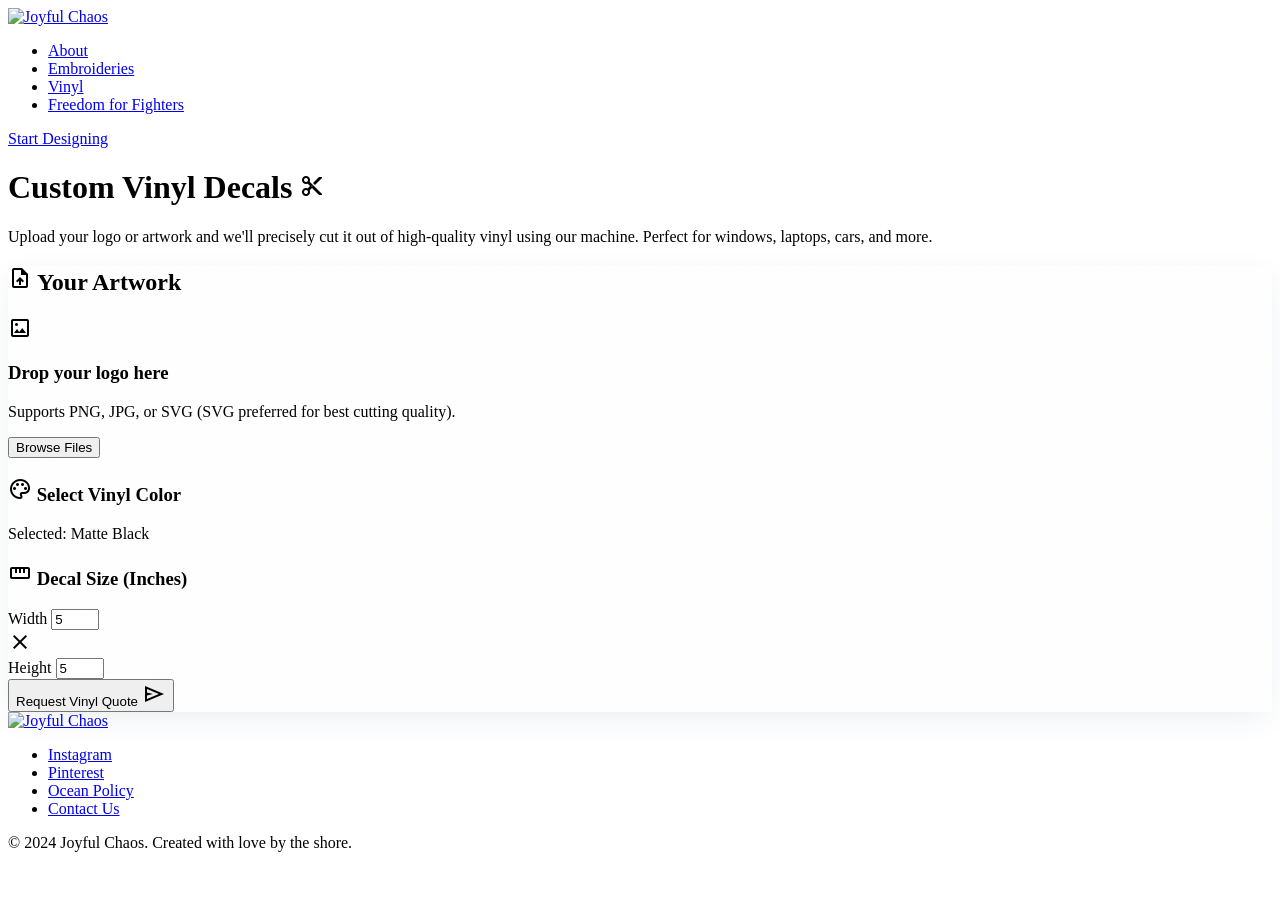
==== vinyl.html @ 5dfdfd9b "feat: add vinyl page and update navigation links to include custom vinyl decals" ====
<!DOCTYPE html>
<html lang="en" class="light">
<head>
    <meta charset="utf-8"/>
    <meta name="viewport" content="width=device-width, initial-scale=1.0"/>
    <title>Custom Vinyl - Joyful Chaos</title>
    <!-- Google Fonts -->
    <link rel="preconnect" href="https://fonts.googleapis.com"/>
    <link rel="preconnect" href="https://fonts.gstatic.com" crossorigin/>
    <link href="https://fonts.googleapis.com/css2?family=Delius&display=swap" rel="stylesheet"/>
    <!-- Material Symbols -->
    <link href="https://fonts.googleapis.com/css2?family=Material+Symbols+Outlined:wght,FILL@100..700,0..1&display=swap" rel="stylesheet"/>
    <!-- Tailwind CSS -->
    <script src="https://cdn.tailwindcss.com?plugins=forms,container-queries"></script>
    <script id="tailwind-config">
        tailwind.config = {
            darkMode: "class",
            theme: {
                extend: {
                    "colors": {
                        "surface-container": "#eeecf9",
                        "surface-variant": "#e3e1ee",
                        "inverse-on-surface": "#f1effc",
                        "tertiary-fixed": "#cde5ff",
                        "error-container": "#ffdad6",
                        "on-primary-container": "#b6beff",
                        "on-tertiary-fixed": "#001d32",
                        "on-secondary-fixed": "#1e1c00",
                        "background": "#fbf8ff",
                        "secondary-fixed": "#f0e82b",
                        "inverse-primary": "#bcc2ff",
                        "on-secondary-container": "#696500",
                        "on-primary-fixed-variant": "#0d2acf",
                        "surface-container-low": "#f4f2ff",
                        "on-primary": "#ffffff",
                        "secondary-container": "#ede527",
                        "inverse-surface": "#2f3039",
                        "tertiary-fixed-dim": "#95ccff",
                        "on-tertiary-container": "#8bc8ff",
                        "tertiary": "#003c5f",
                        "secondary": "#646100",
                        "on-secondary": "#ffffff",
                        "primary-fixed": "#dfe0ff",
                        "primary": "#001db1",
                        "surface-container-highest": "#e3e1ee",
                        "outline": "#757687",
                        "surface-dim": "#dad9e5",
                        "on-tertiary": "#ffffff",
                        "on-secondary-fixed-variant": "#4c4900",
                        "tertiary-container": "#005483",
                        "surface": "#fbf8ff",
                        "outline-variant": "#c5c5d8",
                        "surface-container-lowest": "#ffffff",
                        "on-error-container": "#93000a",
                        "surface-bright": "#fbf8ff",
                        "on-surface-variant": "#444655",
                        "surface-container-high": "#e8e7f4",
                        "on-surface": "#1a1b24",
                        "on-error": "#ffffff",
                        "surface-tint": "#344ae6",
                        "secondary-fixed-dim": "#d3cb00",
                        "primary-fixed-dim": "#bcc2ff",
                        "error": "#ba1a1a",
                        "primary-container": "#1f37d7",
                        "on-tertiary-fixed-variant": "#004a75",
                        "on-primary-fixed": "#000b62",
                        "on-background": "#1a1b24"
                    },
                    "borderRadius": {
                        "DEFAULT": "0.25rem",
                        "lg": "0.5rem",
                        "xl": "0.75rem",
                        "full": "9999px"
                    },
                    "spacing": {
                        "section-gap": "80px",
                        "gutter": "24px",
                        "margin-mobile": "16px",
                        "margin-desktop": "64px",
                        "base": "8px"
                    },
                    "fontFamily": {
                        "body-md": ["Delius"],
                        "headline-md": ["Delius"],
                        "headline-xl": ["Delius"],
                        "headline-lg": ["Delius"],
                        "label-md": ["Delius"],
                        "headline-xl-mobile": ["Delius"],
                        "body-lg": ["Delius"]
                    },
                    "fontSize": {
                        "body-md": ["16px", {"lineHeight": "24px", "fontWeight": "500"}],
                        "headline-md": ["24px", {"lineHeight": "32px", "fontWeight": "700"}],
                        "headline-xl": ["48px", {"lineHeight": "56px", "letterSpacing": "-0.02em", "fontWeight": "800"}],
                        "headline-lg": ["32px", {"lineHeight": "40px", "fontWeight": "700"}],
                        "label-md": ["14px", {"lineHeight": "20px", "letterSpacing": "0.05em", "fontWeight": "600"}],
                        "headline-xl-mobile": ["32px", {"lineHeight": "40px", "fontWeight": "800"}],
                        "body-lg": ["18px", {"lineHeight": "28px", "fontWeight": "500"}]
                    }
                }
            }
        }
    </script>
    <link rel="stylesheet" href="style.css">
</head>
<body class="bg-surface text-on-surface font-body-md text-body-md antialiased min-h-screen flex flex-col">

<!-- TopNavBar -->
<header class="w-full relative z-50">
    <nav class="bg-surface-container dark:bg-surface-dim border-b-2 border-tertiary-fixed shadow-[0_4px_20px_-4px_rgba(0,60,95,0.1)] docked full-width top rounded-b-xl">
        <div class="flex justify-between items-center w-full px-margin-mobile md:px-margin-desktop py-4 max-w-7xl mx-auto">
            <!-- Brand Logo -->
            <a href="index.html" class="block">
                <img src="https://lh3.googleusercontent.com/aida-public/[base64]" alt="Joyful Chaos" class="h-12 w-auto object-contain drop-shadow-md hover:scale-105 transition-transform"/>
            </a>
            <!-- Navigation Links -->
            <ul class="hidden md:flex items-center gap-8 font-headline-md text-headline-md">
                <li>
                    <a href="index.html" class="text-on-surface-variant dark:text-outline font-medium hover:text-primary hover:scale-105 hover:rotate-1 transition-all duration-300">About</a>
                </li>
                <li>
                    <a href="design.html" class="text-on-surface-variant dark:text-outline font-medium hover:text-primary hover:scale-105 hover:rotate-1 transition-all duration-300">Embroideries</a>
                </li>
                <!-- Active State -->
                <li>
                    <a href="vinyl.html" class="text-primary dark:text-primary-fixed-dim border-b-2 border-secondary-container pb-1 hover:text-primary hover:scale-105 hover:rotate-1 transition-all duration-300">Vinyl</a>
                </li>
                <li>
                    <a href="#" class="text-on-surface-variant dark:text-outline font-medium hover:text-primary hover:scale-105 hover:rotate-1 transition-all duration-300">Freedom for Fighters</a>
                </li>
            </ul>
            <!-- Trailing Primary Action -->
            <a href="design.html" class="inline-block bg-primary text-on-primary font-label-md text-label-md px-6 py-3 rounded-xl hover:scale-105 hover:rotate-1 transition-all duration-300 active:scale-95 shadow-sm shadow-tertiary/10">
                Start Designing
            </a>
        </div>
    </nav>
</header>

<main class="flex-grow w-full max-w-7xl mx-auto px-margin-mobile md:px-margin-desktop py-section-gap">
    
    <!-- Header Area -->
    <div class="text-center mb-12">
        <h1 class="font-headline-xl text-headline-xl text-tertiary mb-4 flex items-center justify-center gap-4 relative inline-block">
            Custom Vinyl Decals
            <span class="material-symbols-outlined text-secondary-container text-5xl absolute -right-16 -top-4 animate-bounce">content_cut</span>
        </h1>
        <p class="font-body-lg text-body-lg text-on-surface-variant max-w-2xl mx-auto">
            Upload your logo or artwork and we'll precisely cut it out of high-quality vinyl using our machine. Perfect for windows, laptops, cars, and more.
        </p>
    </div>

    <div class="flex flex-col lg:flex-row gap-12 bg-surface-container-low p-8 md:p-12 rounded-[3rem] border-2 border-tertiary-fixed/50 ambient-shadow paper-texture relative overflow-hidden">
        
        <!-- Left: Upload Zone -->
        <div class="w-full lg:w-1/2 flex flex-col">
            <div class="flex items-center justify-between mb-4">
                <h2 class="font-headline-lg text-headline-lg text-primary flex items-center gap-2">
                    <span class="material-symbols-outlined">upload_file</span>
                    Your Artwork
                </h2>
            </div>
            
            <div id="vinyl-drop-zone" class="w-full flex-grow border-4 border-dashed border-primary-fixed-dim/70 rounded-[2rem] bg-surface-container-lowest hover:bg-primary-fixed/20 transition-all duration-300 p-8 flex flex-col items-center justify-center text-center cursor-pointer min-h-[400px] relative overflow-hidden group hover-lift shadow-inner">
                <div class="w-24 h-24 rounded-full bg-primary-fixed/50 flex items-center justify-center mb-6 text-primary group-hover:scale-110 transition-transform">
                    <span class="material-symbols-outlined text-[48px]">imagesmode</span>
                </div>
                <h3 class="font-headline-md text-headline-md text-tertiary mb-2">Drop your logo here</h3>
                <p class="text-on-surface-variant font-body-md mb-6 max-w-xs">Supports PNG, JPG, or SVG (SVG preferred for best cutting quality).</p>
                <button class="bg-surface-container-highest text-primary font-label-md px-6 py-3 rounded-xl border border-tertiary-fixed shadow-sm hover:scale-105 transition-transform pointer-events-none">
                    Browse Files
                </button>
            </div>
        </div>

        <!-- Right: Options -->
        <div class="w-full lg:w-1/2 flex flex-col gap-10">
            
            <!-- Color Selection -->
            <div>
                <h3 class="font-headline-md text-headline-md text-tertiary mb-4 flex items-center gap-2">
                    <span class="material-symbols-outlined text-secondary">palette</span>
                    Select Vinyl Color
                </h3>
                <div class="bg-surface-container-lowest p-6 rounded-2xl border-2 border-surface-variant shadow-sm flex flex-col gap-4">
                    <div id="vinyl-colors" class="flex flex-wrap gap-4 justify-center">
                        <!-- Swatches injected via JS or defined here -->
                        <div class="color-swatch w-12 h-12 rounded-full cursor-pointer transition-transform hover:scale-110 ring-4 ring-transparent shadow-md" style="background-color: #1a1b24;" data-color="Matte Black"></div>
                        <div class="color-swatch w-12 h-12 rounded-full cursor-pointer transition-transform hover:scale-110 ring-4 ring-transparent shadow-md border border-outline-variant" style="background-color: #ffffff;" data-color="Glossy White"></div>
                        <div class="color-swatch w-12 h-12 rounded-full cursor-pointer transition-transform hover:scale-110 ring-4 ring-transparent shadow-md" style="background-color: #ba1a1a;" data-color="Cherry Red"></div>
                        <div class="color-swatch w-12 h-12 rounded-full cursor-pointer transition-transform hover:scale-110 ring-4 ring-transparent shadow-md" style="background-color: #001db1;" data-color="Royal Blue"></div>
                        <div class="color-swatch w-12 h-12 rounded-full cursor-pointer transition-transform hover:scale-110 ring-4 ring-transparent shadow-md relative overflow-hidden" data-color="Holographic">
                            <div class="absolute inset-0 bg-gradient-to-tr from-pink-400 via-purple-400 to-cyan-400 opacity-90 mix-blend-screen"></div>
                        </div>
                        <div class="color-swatch w-12 h-12 rounded-full cursor-pointer transition-transform hover:scale-110 ring-4 ring-transparent shadow-md bg-gradient-to-br from-yellow-300 to-yellow-600" data-color="Metallic Gold"></div>
                    </div>
                    <p id="selected-color-label" class="text-center font-label-md text-on-surface-variant tracking-wider uppercase mt-2">Selected: Matte Black</p>
                </div>
            </div>

            <!-- Size Selection -->
            <div>
                <h3 class="font-headline-md text-headline-md text-tertiary mb-4 flex items-center gap-2">
                    <span class="material-symbols-outlined text-secondary">straighten</span>
                    Decal Size (Inches)
                </h3>
                <div class="flex gap-4">
                    <div class="w-1/2">
                        <label class="block text-label-md text-on-surface-variant mb-2">Width</label>
                        <input type="number" min="1" max="24" value="5" class="w-full bg-surface-container-lowest border-2 border-surface-variant rounded-xl p-4 text-headline-md text-tertiary focus:border-primary focus:ring-primary text-center">
                    </div>
                    <div class="flex items-center justify-center pt-8">
                        <span class="material-symbols-outlined text-outline">close</span>
                    </div>
                    <div class="w-1/2">
                        <label class="block text-label-md text-on-surface-variant mb-2">Height</label>
                        <input type="number" min="1" max="24" value="5" class="w-full bg-surface-container-lowest border-2 border-surface-variant rounded-xl p-4 text-headline-md text-tertiary focus:border-primary focus:ring-primary text-center">
                    </div>
                </div>
            </div>

            <div class="flex-grow"></div>

            <!-- Action -->
            <button onclick="window.location.href='mailto:joyfulchaosllc@gmail.com'" class="w-full bg-primary text-on-primary font-headline-md text-headline-md py-6 rounded-2xl shadow-lg hover:scale-[1.02] active:scale-95 transition-all duration-300 flex items-center justify-center gap-3 relative overflow-hidden group">
                <div class="absolute inset-0 bg-white opacity-0 group-hover:opacity-10 transition-opacity"></div>
                Request Vinyl Quote
                <span class="material-symbols-outlined text-[32px]">send</span>
            </button>
        </div>
    </div>
</main>

<!-- Footer -->
<footer class="bg-tertiary dark:bg-surface-container-lowest full-width rounded-t-[3rem] mt-section-gap border-t-4 border-secondary-container/20 relative z-10">
    <div class="flex flex-col md:flex-row justify-between items-center gap-base w-full px-margin-mobile md:px-margin-desktop py-12 max-w-7xl mx-auto">
        <!-- Brand Logo -->
        <a href="index.html" class="block mb-4 md:mb-0">
            <img src="https://lh3.googleusercontent.com/aida-public/[base64]" alt="Joyful Chaos" class="h-16 w-auto object-contain drop-shadow-md hover:scale-105 transition-transform"/>
        </a>
        <!-- Links -->
        <ul class="flex flex-wrap justify-center items-center gap-6 font-label-md text-label-md mb-6 md:mb-0">
            <li><a href="#" class="text-tertiary-fixed/80 dark:text-tertiary/70 hover:text-secondary-container hover:-translate-y-1 transition-all duration-300">Instagram</a></li>
            <li><a href="#" class="text-tertiary-fixed/80 dark:text-tertiary/70 hover:text-secondary-container hover:-translate-y-1 transition-all duration-300">Pinterest</a></li>
            <li><a href="#" class="text-tertiary-fixed/80 dark:text-tertiary/70 hover:text-secondary-container hover:-translate-y-1 transition-all duration-300">Ocean Policy</a></li>
            <li><a href="#" class="text-tertiary-fixed/80 dark:text-tertiary/70 hover:text-secondary-container hover:-translate-y-1 transition-all duration-300">Contact Us</a></li>
        </ul>
        <!-- Copyright Text -->
        <div class="font-body-md text-body-md text-tertiary-fixed dark:text-tertiary text-center md:text-right">
            © 2024 Joyful Chaos. Created with love by the shore.
        </div>
    </div>
</footer>

<script src="app.js"></script>
</body>
</html>
---- style.css ----
/* Joyful Chaos - Custom Styles */
@import url('https://fonts.googleapis.com/css2?family=Delius&display=swap');
@import url('https://fonts.googleapis.com/css2?family=Material+Symbols+Outlined:wght,FILL@100..700,0..1&display=swap');

/* Ambient shadows and organic touches */
.ambient-shadow {
    box-shadow: 0 8px 30px -6px rgba(0,60,95,0.1);
}

.paper-texture {
    background-image: url("data:image/svg+xml,%3Csvg width='100' height='100' viewBox='0 0 100 100' xmlns='http://www.w3.org/2000/svg'%3E%3Cfilter id='noise'%3E%3CfeTurbulence type='fractalNoise' baseFrequency='0.8' numOctaves='4' stitchTiles='stitch'/%3E%3C/filter%3E%3Crect width='100' height='100' filter='url(%23noise)' opacity='0.03'/%3E%3C/svg%3E");
}

/* Custom interactive classes for UI polish */
.hover-lift {
    transition: transform 0.3s cubic-bezier(0.34, 1.56, 0.64, 1), box-shadow 0.3s ease;
}

.hover-lift:hover {
    transform: translateY(-4px) scale(1.02);
    box-shadow: 0 12px 35px -8px rgba(0,60,95,0.15);
}

.patch-drag-active {
    background-color: rgba(205, 229, 255, 0.3); /* tertiary-fixed/30 equivalent */
    border-color: #003c5f; /* tertiary equivalent */
    transform: scale(1.02);
    transition: all 0.2s ease;
}

/* Custom Scrollbar for a premium feel */
::-webkit-scrollbar {
    width: 8px;
}

::-webkit-scrollbar-track {
    background: #fbf8ff; /* surface */
}

::-webkit-scrollbar-thumb {
    background: #dad9e5; /* surface-dim */
    border-radius: 4px;
}

::-webkit-scrollbar-thumb:hover {
    background: #c5c5d8; /* outline-variant */
}
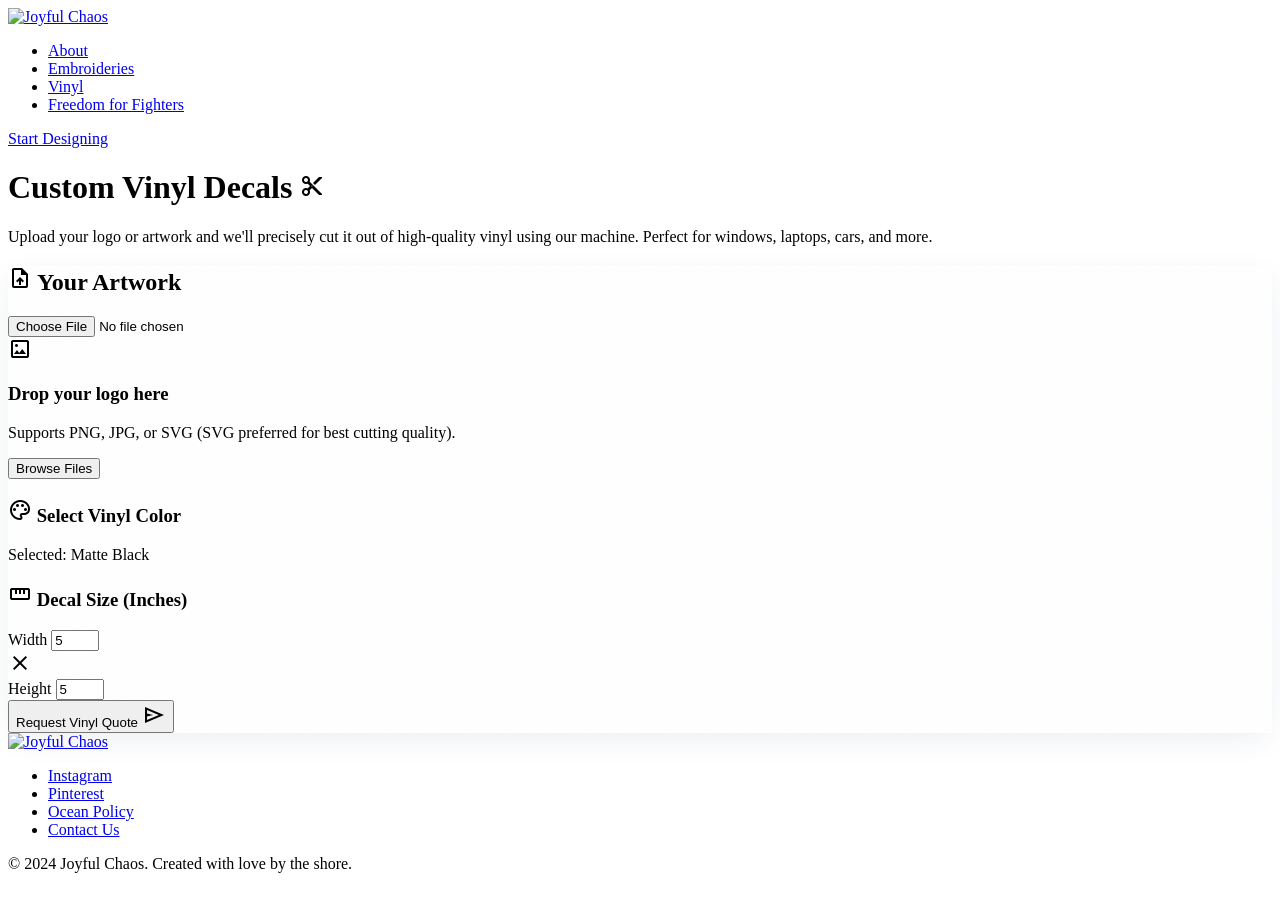
==== commit 4a32d6cf: "refactor: modularize drag-and-drop logic and add vinyl file input support" ====
--- a/vinyl.html
+++ b/vinyl.html
@@ -162,6 +162,7 @@
             </div>
             
             <div id="vinyl-drop-zone" class="w-full flex-grow border-4 border-dashed border-primary-fixed-dim/70 rounded-[2rem] bg-surface-container-lowest hover:bg-primary-fixed/20 transition-all duration-300 p-8 flex flex-col items-center justify-center text-center cursor-pointer min-h-[400px] relative overflow-hidden group hover-lift shadow-inner">
+                <input type="file" id="vinyl-file-input" class="hidden" accept="image/*">
                 <div class="w-24 h-24 rounded-full bg-primary-fixed/50 flex items-center justify-center mb-6 text-primary group-hover:scale-110 transition-transform">
                     <span class="material-symbols-outlined text-[48px]">imagesmode</span>
                 </div>
--- a/style.css
+++ b/style.css
@@ -45,3 +45,53 @@
 ::-webkit-scrollbar-thumb:hover {
     background: #c5c5d8; /* outline-variant */
 }
+
+/* Clothing Animation Styles */
+@keyframes slide-in-clothesline {
+    0% { transform: translateX(150%) rotate(5deg); opacity: 0; }
+    100% { transform: translateX(0) rotate(0deg); opacity: 1; }
+}
+
+@keyframes slide-out-clothesline {
+    0% { transform: translateX(0) rotate(0deg); opacity: 1; }
+    100% { transform: translateX(-150%) rotate(-5deg); opacity: 0; }
+}
+
+.slide-in-active {
+    animation: slide-in-clothesline 0.6s cubic-bezier(0.34, 1.56, 0.64, 1) forwards;
+}
+
+.slide-out-active {
+    animation: slide-out-clothesline 0.4s ease-in forwards;
+}
+
+.clothing-wrapper {
+    position: absolute;
+    top: 40px; /* Align with clothesline */
+    left: 0;
+    width: 100%;
+    height: calc(100% - 40px);
+    display: flex;
+    justify-content: center;
+    align-items: center;
+    transform-origin: top center;
+}
+
+.clothing-svg {
+    max-height: 70%;
+    max-width: 70%;
+    filter: drop-shadow(0 25px 25px rgba(0,0,0,0.15));
+    transition: fill 0.1s ease;
+}
+
+.uploaded-patch {
+    position: absolute;
+    top: 50%;
+    left: 50%;
+    transform: translate(-50%, -50%);
+    max-width: 35%;
+    max-height: 35%;
+    object-fit: contain;
+    filter: drop-shadow(0 4px 6px rgba(0,0,0,0.3));
+    z-index: 10;
+}
